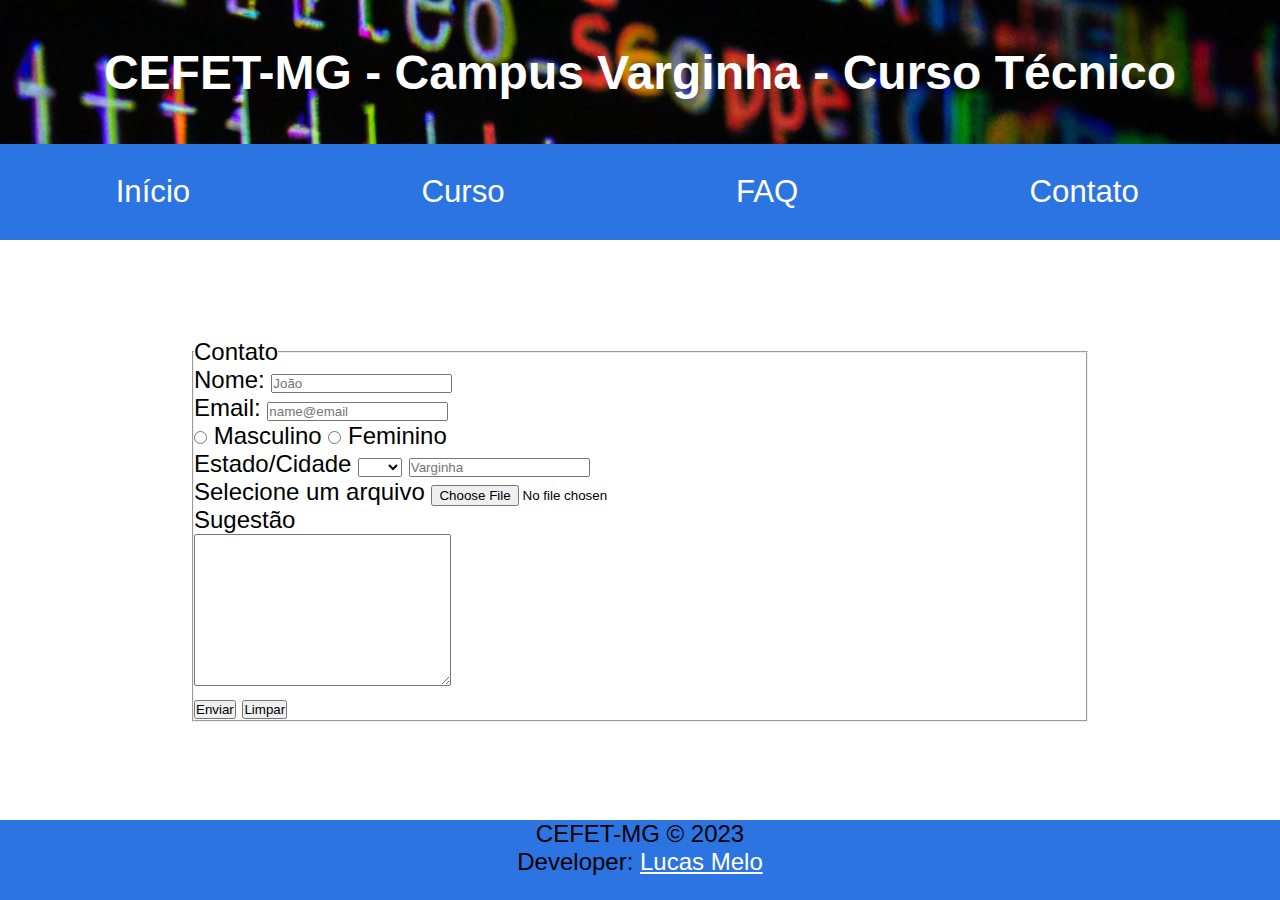
==== contato.html @ 1893dd00 "+de 70% terminado" ====
<!DOCTYPE html>
<html lang="pt-br">
<head>
    <meta charset="UTF-8">
    <meta http-equiv="X-UA-Compatible" content="IE=edge">
    <meta name="viewport" content="width=, initial-scale=1.0">
    <title>Document</title>
    <link rel="stylesheet" href="css/estilo.css">
    <link rel="stylesheet" href="css/menu.css">
    <link rel="shortcut icon" href="img/chip.svg" type="image/x-icon">
</head>

<body>
    <header>
        <div id="titulo">
            <h1>CEFET-MG - Campus Varginha - Curso Técnico</h1>
        </div>
        <input type="checkbox" name="" id="checkmenu">
        <label for="checkmenu" id="labelmenu">
            <div class="menuburguer">
                <span class="hamburguer" id="hamburguer1"></span>
                <span class="hamburguer" id="hamburguer2"></span>
                <span class="hamburguer" id="hamburguer3"></span>
            </div>
        </label>
        <nav id="menu">
            <ul>
                <li><a href="index.html">Início</a></li>
                <li><a href="curso.html">Curso</a></li>
                <li><a href="faq.html">FAQ</a></li>
                <li><a href="contato.html">Contato</a></li>
            </ul>
        </nav>
    </header>
    <main>
        <div id="center-main">
            <form action="" method="post" enctype="multipart/form-data">
                <fieldset>
                    <legend>Contato</legend>

                    <!-- Informações Básicas -->
                    <label for="name" required>Nome:</label>
                    <input type="text" name="name" id="name" placeholder="João"><br>
                    <label for="email">Email:</label>
                    <input type="email" name="email" id="email" placeholder="name@email"> <br>

                    <!-- Informação do sexo: -->
                    <input type="radio" name="sex" id="sexoM" value="M">
                    <label for="sexoM">Masculino</label>
                    <input type="radio" name="sex" id="sexoF" value="F">
                    <label for="sexoF">Feminino</label>
                    <br>

                    <!-- Localização  -->
                    <label for="estado">Estado</label>/<label for="cidade">Cidade</label>
                    <select name="estado" id="estado">
                        <option value=""> </option>
                        <option value="AC">AC</option>
                        <option value="AL">AL</option>
                        <option value="AP">AP</option>
                        <option value="AM">AM</option>
                        <option value="BA">BA</option>
                        <option value="CE">CE</option>
                        <option value="DF">DF</option>
                        <option value="ES">ES</option>
                        <option value="GO">GO</option>
                        <option value="MA">MA</option>
                        <option value="MT">MT</option>
                        <option value="MS">MS</option>
                        <option value="MG">MG</option>
                        <option value="PA">PA</option>
                        <option value="PB">PB</option>
                        <option value="PR">PR</option>
                        <option value="PE">PE</option>
                        <option value="PI">PI</option>
                        <option value="RJ">RJ</option>
                        <option value="RN">RN</option>
                        <option value="RS">RS</option>
                        <option value="RO">RO</option>
                        <option value="RR">RR</option>
                        <option value="SC">SC</option>
                        <option value="SP">SP</option>
                        <option value="SE">SE</option>
                        <option value="TO">TO</option>
                    </select>
                    <input type="text" name="cidade" id="cidade" placeholder="Varginha"> <br>

                    <!-- Arquivo e sugestão  -->
                    <label for="arq">Selecione um arquivo</label>
                    <input type="file" name="file" id="arq">
                    <br>
                    <label for="sug">Sugestão</label> <br>
                    <textarea name="sug" id="sug" cols="30" rows="10"></textarea>

                    <br>
                    <button type="submit">Enviar</button>
                    <button type="reset">Limpar</button>
                </fieldset>
            </form>
        </div>
    </main>
    <footer>
        CEFET-MG &copy; 2023 <br>
        Developer: <a href="https:/github.com/meloluvert" target="_blank">Lucas Melo</a>

    </footer>
</body>

</html>
---- css/estilo.css ----
/*Tags gerais*/
* {
    box-sizing: border-box;
    margin: 0;
    padding: 0;
    outline: 0;
    color: black;
    font-family: 'Inter', sans-serif;
}

body {
    font-size: 1.5rem;
    text-align: justify;
}

:root {
    --primary: #2c74e2;
}

header {
    height: 15rem;

}

a {
    color: rgb(255, 255, 255);
}

a:visited {
    color: rgb(255, 255, 255);
}

#titulo {
    height: 60%;
    text-align: center;
    background-image: url(../img/background.png);
    background-size: cover;
    background-repeat: no-repeat;
    display: flex;
    align-items: center;
    justify-content: center;

}

h1 {
    color: white;
}

main {
    min-height: calc(100vh - 20rem);
    width: 70%;
    margin: auto;
    display: flex;
    align-items: center;
    justify-content: center;
}

ol,
ul {
    /*Para bullet não sair do enquadramento*/
    width: 90%;
    margin: auto;
}



footer {
    background-color: var(--primary);
    height: 5rem;
    text-align: center;
}

table{
    width: 100%;
    height: 100%;
    border-collapse: collapse;
    text-align: center;
}
thead, tfoot{
    font-weight: bolder;
}
tbody{
    text-align: center;
}
table tr th,
table tr td {
    border: 0.1rem solid BLACK;
    padding: 0.1rem;

}
.no-center-table{
    text-align: left;
}
#center-main {
    width: 100%;
    height: 90%;
}
.bolder-table{
    font-weight: bolder;
}
---- css/menu.css ----
/* Menus */
#menu {
    width: 100%;
    background-color: var(--primary);
    height: 40%;
    display: flex;
    align-items: center;
    flex-direction: row;
    justify-content: space-between;
}
#menu ul {
    width: 100%;
    list-style-type: none;
    display: flex;
    justify-content: space-around;
    align-items: center;
    
}

#menu ul li {
    display: inline-block;
    font-size: 1.7rem;
}
#menu ul li a{
    text-decoration: none;
}

#menu ul li:hover a{
    text-decoration: underline;
}

/*Menu responsivo*/
input#checkmenu{
    display: none; 

}
#labelmenu{
    width: 5%;
    display: flex;
    align-items: center;
    justify-content: right;
    height: 100%;
    display: none;
}
.menuburguer{
    margin-right: 3%;
    height: 100%;
}
/*para a navegação não encostar no título*/
@media(max-width:1542px){
    #menu ul{
        padding-right: 2%;
    }
    #menu ul li{
        font-size: 1.3em;
    }
}


@media(max-width:1261px){
    /*menu vai desaparecer*/
    #menu{
        display: none;
        height: calc(100vh - 7rem);
        width: 100%;
        justify-content: right;      
        
    }

    #menu ul{
        flex-wrap: wrap;
        background-color: var(--primary);
        background-color: rgba(69, 90, 100, 0.856);
        height: 100%;
        width: 50%;
        align-content:flex-start;
        padding-right: 2%;

    }

    /*Esconderemos a ul*/
    input#checkmenu ~ #menu ul{
        position: absolute;
        right:-100%;
        animation: appear;
        animation-duration: 1.5s;
        animation-fill-mode: forwards;
        transition: right 3s;
        
    }
    
    /*para que a ul, escondida à direita, apareça*/
    @keyframes appear {
        100%{
            right: 0;
        }
    }
    

    #menu ul li{
        width: 100%;
        text-align: right;
        display: block;
        padding: 2% 0;
    }

    .menuburguer {
        display: flex;
        width: 70%;
        height: 30px;
        margin: auto;
        flex-wrap: wrap;
    }

    /*Animação*/
    /*Quando apertarmos o label, o menu vai aparecer*/
    input#checkmenu:checked ~ #menu{
        display: flex;
        backdrop-filter: blur(5px);
    }
    
    /*para que rode quando clicar*/
    input#checkmenu:checked ~ label .menuburguer{
        display: flex;
        align-items: center;
        flex-wrap: nowrap;
        rotate: 45deg;
    }
    input#checkmenu:checked ~ label #hamburguer1::before{
        position: absolute;
        rotate: -90deg;
    }

    
    .hamburguer, .hamburguer::before{
        display: block;
        height: 5%;
        background-color: #000;
        width: 100%;
        transition: rotate 1s;

    }

    .hamburguer::before{
        display: block;
        content:'';
    }
    
    
    
    
    
}
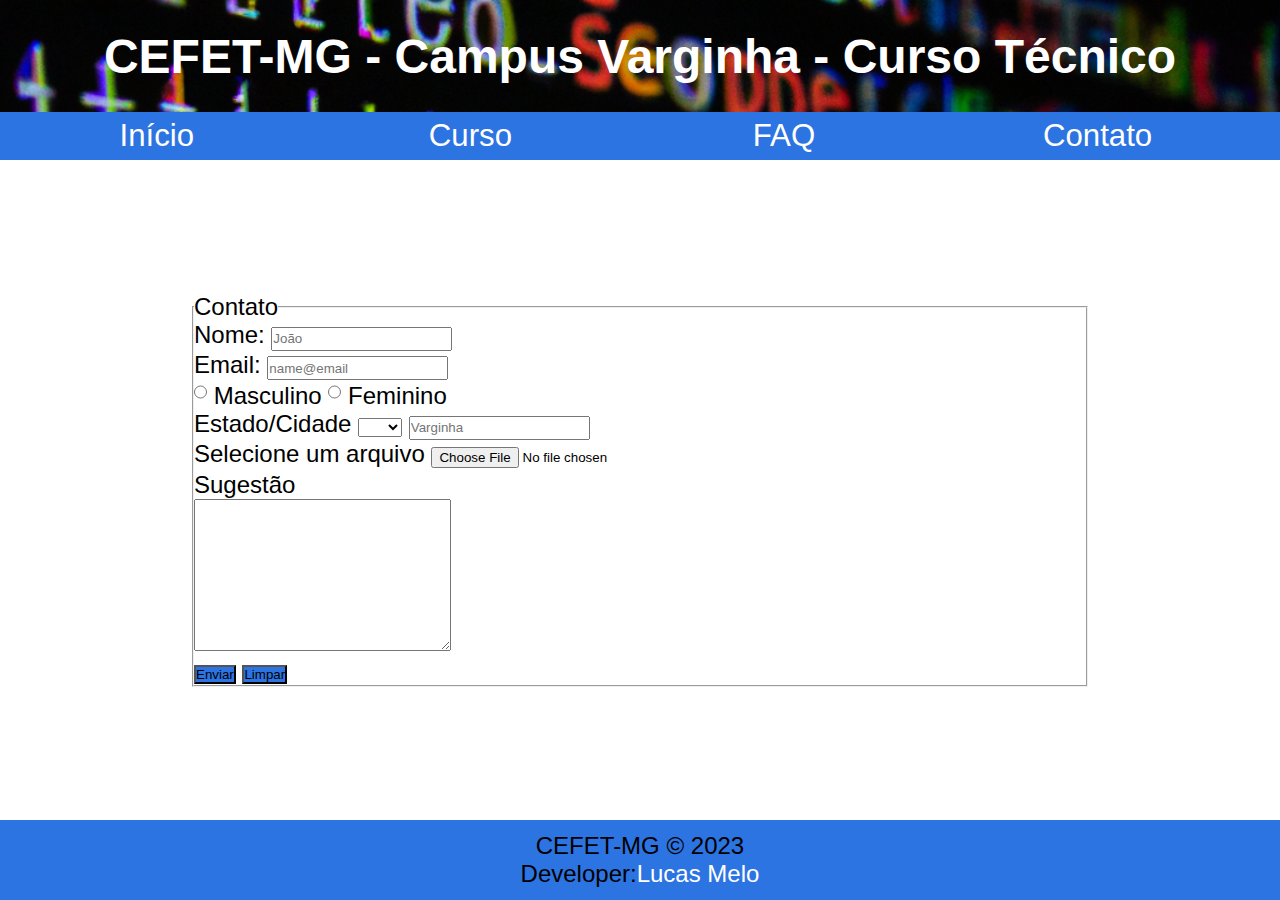
==== commit 0370c2e9: "Melhorias no menu e ajustes de estilo" ====
--- a/contato.html
+++ b/contato.html
@@ -100,9 +100,10 @@
         </div>
     </main>
     <footer>
-        CEFET-MG &copy; 2023 <br>
-        Developer: <a href="https:/github.com/meloluvert" target="_blank">Lucas Melo</a>
-
+        <p>
+            CEFET-MG &copy; 2023 <br>
+            Developer:<a href="https:/github.com/meloluvert" target="_blank">Lucas Melo</a>
+        </p>
     </footer>
 </body>
 
--- a/css/estilo.css
+++ b/css/estilo.css
@@ -15,23 +15,28 @@
 
 :root {
     --primary: #2c74e2;
+    --hover:rgb(33, 85, 163);
 }
 
 header {
-    height: 15rem;
+    height: 10rem;
 
 }
 
 a {
     color: rgb(255, 255, 255);
+    text-decoration: none;
 }
 
 a:visited {
     color: rgb(255, 255, 255);
 }
+a:hover{
+    text-decoration: underline;
+}
 
 #titulo {
-    height: 60%;
+    height: 70%;
     text-align: center;
     background-image: url(../img/background.png);
     background-size: cover;
@@ -45,9 +50,13 @@
 h1 {
     color: white;
 }
+h2{
+    font-weight: 400;
+    text-align: center;
+}
 
 main {
-    min-height: calc(100vh - 20rem);
+    min-height: calc(100vh - 15rem);
     width: 70%;
     margin: auto;
     display: flex;
@@ -68,6 +77,9 @@
     background-color: var(--primary);
     height: 5rem;
     text-align: center;
+    display: flex;
+    justify-content: center;
+    align-items: center;
 }
 
 table{
@@ -97,4 +109,12 @@
 }
 .bolder-table{
     font-weight: bolder;
+}
+input{
+    height: 1.5rem;
+}
+
+form button{
+    background-color: #2c74e2;
+    width: ;
 }--- a/css/menu.css
+++ b/css/menu.css
@@ -4,7 +4,7 @@
 #menu {
     width: 100%;
     background-color: var(--primary);
-    height: 40%;
+    height: 30%;
     display: flex;
     align-items: center;
     flex-direction: row;
@@ -16,20 +16,28 @@
     display: flex;
     justify-content: space-around;
     align-items: center;
+    height: 100%;
+    
     
 }
 
 #menu ul li {
     display: inline-block;
     font-size: 1.7rem;
+    width: 25%;
+    display: flex;
+    justify-content: center;
+    align-items: center;
+    height: 100%;
+    transition: background-color 0.3s;
 }
 #menu ul li a{
     text-decoration: none;
 }
+#menu ul li:hover{
+    background-color: var(--hover);
+}
 
-#menu ul li:hover a{
-    text-decoration: underline;
-}
 
 /*Menu responsivo*/
 input#checkmenu{
@@ -90,7 +98,9 @@
         transition: right 3s;
         
     }
-    
+    #labelmenu{
+        display: block;
+    }
     /*para que a ul, escondida à direita, apareça*/
     @keyframes appear {
         100%{
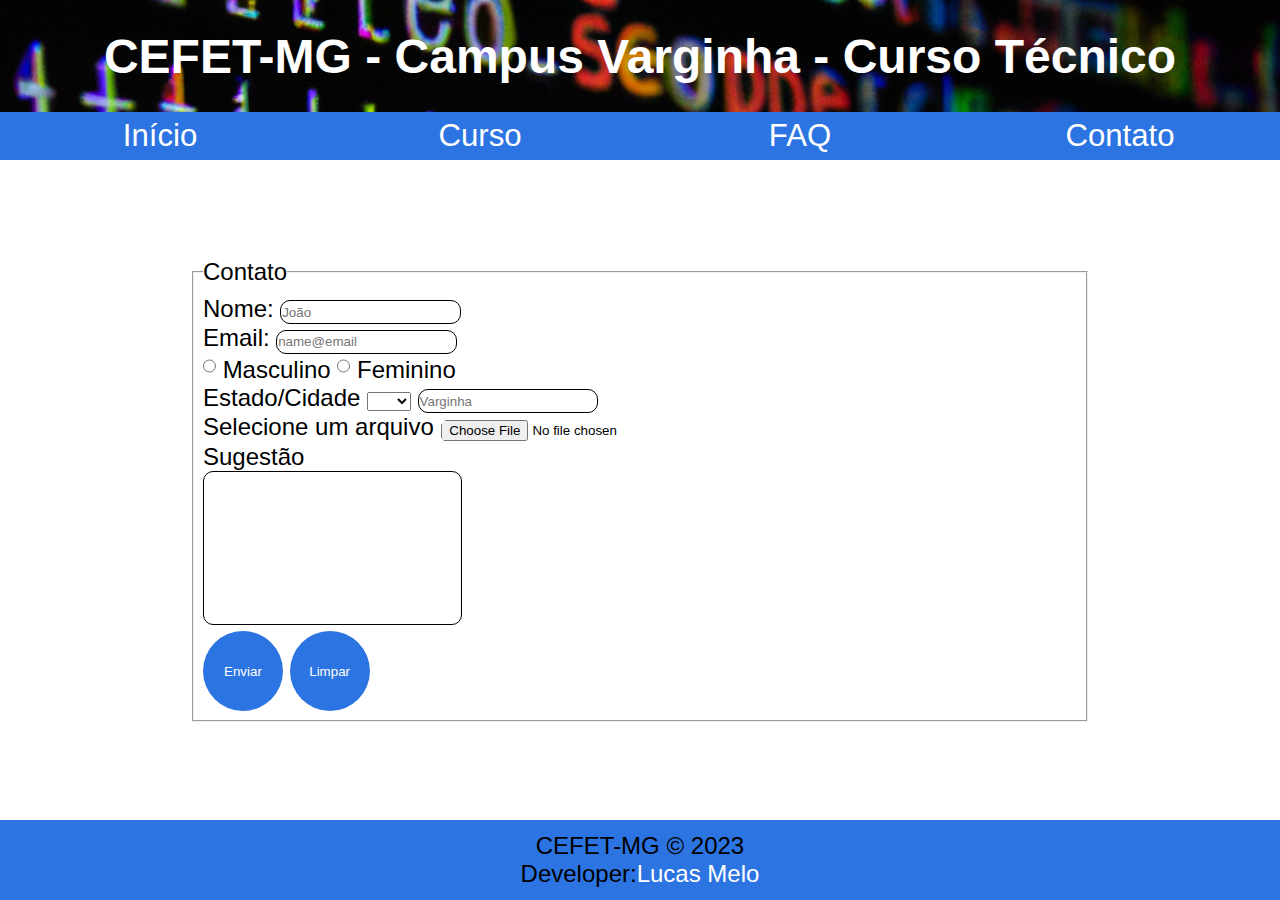
==== commit b9d3a71f: "Responsivo adicionado" ====
--- a/contato.html
+++ b/contato.html
@@ -1,12 +1,14 @@
 <!DOCTYPE html>
 <html lang="pt-br">
+
 <head>
     <meta charset="UTF-8">
     <meta http-equiv="X-UA-Compatible" content="IE=edge">
     <meta name="viewport" content="width=, initial-scale=1.0">
-    <title>Document</title>
+    <title>Contato</title>
     <link rel="stylesheet" href="css/estilo.css">
     <link rel="stylesheet" href="css/menu.css">
+    <link rel="stylesheet" href="css/responsivo.css">
     <link rel="shortcut icon" href="img/chip.svg" type="image/x-icon">
 </head>
 
@@ -39,13 +41,13 @@
                     <legend>Contato</legend>
 
                     <!-- Informações Básicas -->
-                    <label for="name" required>Nome:</label>
+                    <label for="name">Nome:</label>
                     <input type="text" name="name" id="name" placeholder="João"><br>
                     <label for="email">Email:</label>
-                    <input type="email" name="email" id="email" placeholder="name@email"> <br>
+                    <input type="email" name="email" id="email" placeholder="name@email" required> <br>
 
                     <!-- Informação do sexo: -->
-                    <input type="radio" name="sex" id="sexoM" value="M">
+                    <input type="radio" name="sex" id="sexoM" value="M" required>
                     <label for="sexoM">Masculino</label>
                     <input type="radio" name="sex" id="sexoF" value="F">
                     <label for="sexoF">Feminino</label>
@@ -90,11 +92,11 @@
                     <input type="file" name="file" id="arq">
                     <br>
                     <label for="sug">Sugestão</label> <br>
-                    <textarea name="sug" id="sug" cols="30" rows="10"></textarea>
+                    <textarea name="sug" id="sug" cols="30" rows="10" required></textarea>
 
                     <br>
-                    <button type="submit">Enviar</button>
-                    <button type="reset">Limpar</button>
+                    <button type="submit"> <span>Enviar</span> </button>
+                    <button type="reset"><span>Limpar</span></button>
                 </fieldset>
             </form>
         </div>
--- a/css/estilo.css
+++ b/css/estilo.css
@@ -15,12 +15,22 @@
 
 :root {
     --primary: #2c74e2;
-    --hover:rgb(33, 85, 163);
+    --hover: rgb(33, 85, 163);
+    --altura-main: calc(100vh - 15rem);
 }
 
 header {
     height: 10rem;
 
+}
+
+h1 {
+    color: white;
+}
+
+h2 {
+    font-weight: 400;
+    text-align: center;
 }
 
 a {
@@ -31,7 +41,8 @@
 a:visited {
     color: rgb(255, 255, 255);
 }
-a:hover{
+
+a:hover {
     text-decoration: underline;
 }
 
@@ -47,16 +58,9 @@
 
 }
 
-h1 {
-    color: white;
-}
-h2{
-    font-weight: 400;
-    text-align: center;
-}
 
 main {
-    min-height: calc(100vh - 15rem);
+    min-height: var(--altura-main);
     width: 70%;
     margin: auto;
     display: flex;
@@ -71,6 +75,77 @@
     margin: auto;
 }
 
+/*Tabela*/
+table {
+    width: 100%;
+    height: 100%;
+    border-collapse: collapse;
+    text-align: center;
+}
+
+thead,
+tfoot {
+    font-weight: bolder;
+}
+
+tbody {
+    text-align: center;
+}
+
+table tr th,
+table tr td {
+    border: 0.1rem solid BLACK;
+    padding: 0.1rem;
+
+}
+
+/*Form*/
+input {
+    height: 1.5rem;
+}
+
+fieldset {
+    padding: 1%;
+}
+
+form button {
+    background-color: #2c74e2;
+    max-width: 20%;
+    height: 5rem;
+    width: 5rem;
+    border-radius: 50%;
+    border: 0;
+
+}
+
+form textarea {
+    resize: none;
+}
+
+form input,
+form textarea {
+    border-radius: 10px;
+    outline: 0;
+    border: 1px solid #000;
+    padding: 0.1%;
+}
+
+form button:hover {
+    background-color: var(--hover);
+}
+
+form button span {
+    width: 100%;
+    padding: 5%;
+    color: white;
+}
+
+
+
+form input[type="file"] {
+    border: 0;
+}
+
 
 
 footer {
@@ -82,39 +157,16 @@
     align-items: center;
 }
 
-table{
-    width: 100%;
-    height: 100%;
-    border-collapse: collapse;
-    text-align: center;
-}
-thead, tfoot{
-    font-weight: bolder;
-}
-tbody{
-    text-align: center;
-}
-table tr th,
-table tr td {
-    border: 0.1rem solid BLACK;
-    padding: 0.1rem;
 
-}
-.no-center-table{
+.no-center-table {
     text-align: left;
 }
+
 #center-main {
     width: 100%;
     height: 90%;
 }
-.bolder-table{
+
+.bolder-table {
     font-weight: bolder;
-}
-input{
-    height: 1.5rem;
-}
-
-form button{
-    background-color: #2c74e2;
-    width: ;
 }--- a/css/menu.css
+++ b/css/menu.css
@@ -1,5 +1,3 @@
-
-
 /* Menus */
 #menu {
     width: 100%;
@@ -10,6 +8,7 @@
     flex-direction: row;
     justify-content: space-between;
 }
+
 #menu ul {
     width: 100%;
     list-style-type: none;
@@ -17,8 +16,8 @@
     justify-content: space-around;
     align-items: center;
     height: 100%;
-    
-    
+
+
 }
 
 #menu ul li {
@@ -31,94 +30,109 @@
     height: 100%;
     transition: background-color 0.3s;
 }
-#menu ul li a{
+
+#menu ul li a {
     text-decoration: none;
+    width: 100%;
+    text-align: center;
 }
-#menu ul li:hover{
+
+#menu ul li:hover {
     background-color: var(--hover);
 }
 
 
 /*Menu responsivo*/
-input#checkmenu{
-    display: none; 
+input#checkmenu {
+    display: none;
 
 }
-#labelmenu{
+
+#labelmenu {
     width: 5%;
-    display: flex;
-    align-items: center;
-    justify-content: right;
+
+
     height: 100%;
     display: none;
 }
-.menuburguer{
+
+.menuburguer {
     margin-right: 3%;
     height: 100%;
 }
+
 /*para a navegação não encostar no título*/
-@media(max-width:1542px){
-    #menu ul{
-        padding-right: 2%;
-    }
-    #menu ul li{
+@media(max-width:1542px) {
+    #menu ul li {
         font-size: 1.3em;
     }
 }
 
 
-@media(max-width:1261px){
+@media(max-width:800px) {
+
     /*menu vai desaparecer*/
-    #menu{
+    #menu {
         display: none;
-        height: calc(100vh - 7rem);
+        height: 150px;
         width: 100%;
-        justify-content: right;      
-        
+        justify-content: right;
+        background-color: transparent;
+
     }
 
-    #menu ul{
+    #menu ul {
         flex-wrap: wrap;
-        background-color: var(--primary);
-        background-color: rgba(69, 90, 100, 0.856);
+        background-color: #2c75e2d8;
         height: 100%;
-        width: 50%;
-        align-content:flex-start;
-        padding-right: 2%;
+        width: 100%;
 
     }
 
     /*Esconderemos a ul*/
-    input#checkmenu ~ #menu ul{
+    input#checkmenu~#menu ul {
         position: absolute;
-        right:-100%;
+        right: -100%;
         animation: appear;
         animation-duration: 1.5s;
         animation-fill-mode: forwards;
-        transition: right 3s;
-        
+        transition: rigth 3s;
+        transition-timing-function: ease-in;
+
     }
-    #labelmenu{
-        display: block;
+
+    #labelmenu {
+        display: flex;
+        align-items: center;
+        justify-content: right;
+        height: auto;
+        width: 100%;
+        padding: 6px 0;
+        background-color: var(--primary);
+
+
     }
+
     /*para que a ul, escondida à direita, apareça*/
     @keyframes appear {
-        100%{
+        100% {
             right: 0;
         }
     }
-    
 
-    #menu ul li{
+
+    #menu ul li {
         width: 100%;
-        text-align: right;
+        text-align: center;
         display: block;
-        padding: 2% 0;
+        height: 25%;
+        border-top: 0.1px solid #fff;
+        display: flex;
     }
 
     .menuburguer {
         display: flex;
-        width: 70%;
+        width: 5%;
         height: 30px;
         margin: auto;
         flex-wrap: wrap;
@@ -126,25 +140,27 @@
 
     /*Animação*/
     /*Quando apertarmos o label, o menu vai aparecer*/
-    input#checkmenu:checked ~ #menu{
+    input#checkmenu:checked~#menu {
         display: flex;
         backdrop-filter: blur(5px);
     }
-    
+
     /*para que rode quando clicar*/
-    input#checkmenu:checked ~ label .menuburguer{
+    input#checkmenu:checked~label .menuburguer {
         display: flex;
         align-items: center;
         flex-wrap: nowrap;
         rotate: 45deg;
     }
-    input#checkmenu:checked ~ label #hamburguer1::before{
+
+    input#checkmenu:checked~label #hamburguer1::before {
         position: absolute;
         rotate: -90deg;
     }
 
-    
-    .hamburguer, .hamburguer::before{
+
+    .hamburguer,
+    .hamburguer::before {
         display: block;
         height: 5%;
         background-color: #000;
@@ -153,13 +169,18 @@
 
     }
 
-    .hamburguer::before{
+    .hamburguer::before {
         display: block;
-        content:'';
+        content: '';
     }
-    
-    
-    
-    
-    
+
+
+
+
+}
+
+@media(max-width:600px) {
+    .menuburguer {
+        width: 7%;
+    }
 }--- a/css/responsivo.css
+++ b/css/responsivo.css
@@ -0,0 +1,31 @@
+@media(max-width:1261px) {
+    main {
+        width: 90%;
+        padding-bottom: 12px;
+    }
+
+    h1 {
+        font-size: 2rem;
+    }
+}
+
+@media(max-width:600px) {
+    main {
+        width: 99%;
+    }
+
+    body {
+        font-size: 1rem;
+    }
+}
+
+@media(max-width:400px) {
+    body {
+        font-size: 0.7rem;
+    }
+
+    textarea {
+        display: block;
+        margin: 0 auto;
+    }
+}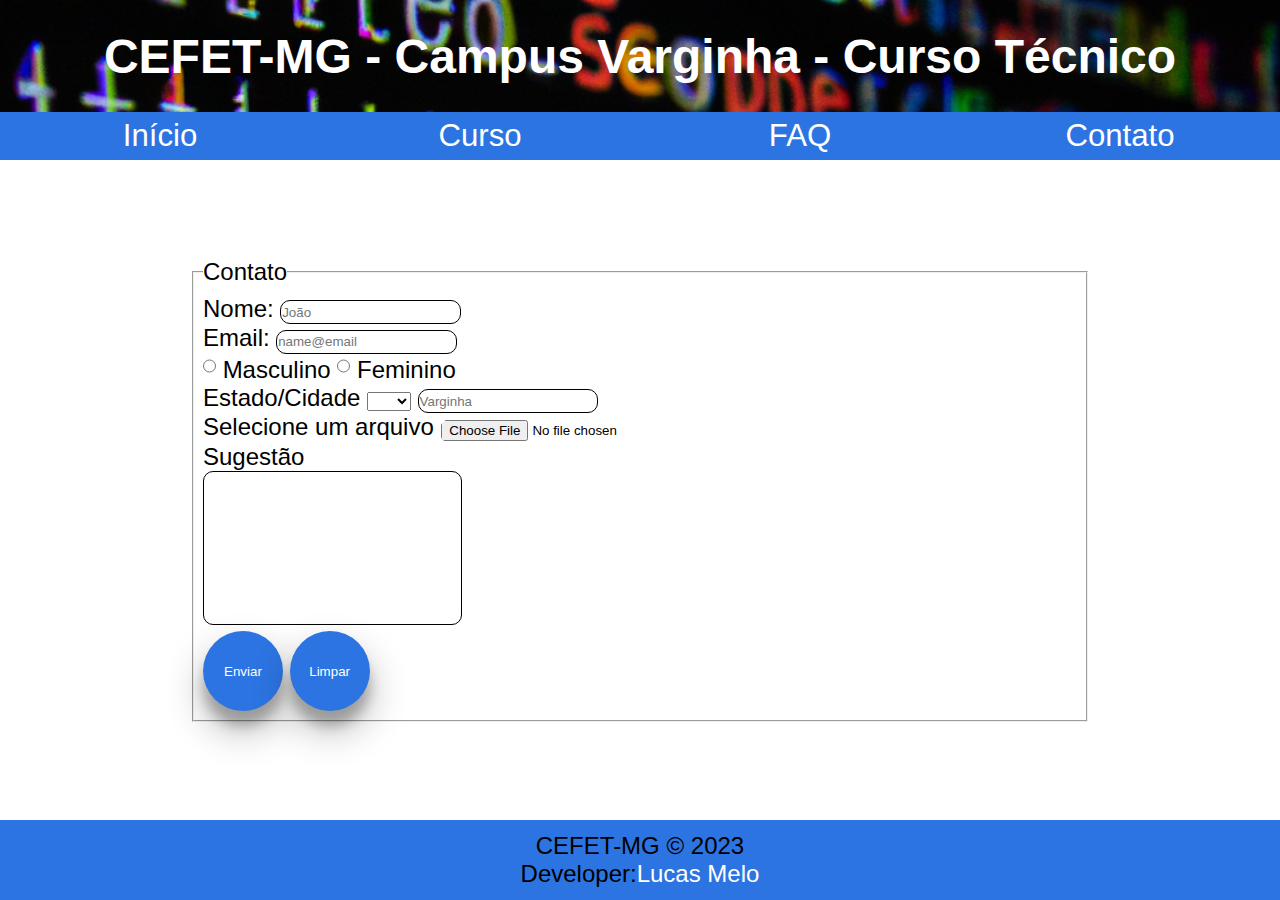
==== commit e88053f0: "Trabalho quase acabado" ====
--- a/contato.html
+++ b/contato.html
@@ -40,65 +40,75 @@
                 <fieldset>
                     <legend>Contato</legend>
 
-                    <!-- Informações Básicas -->
-                    <label for="name">Nome:</label>
-                    <input type="text" name="name" id="name" placeholder="João"><br>
-                    <label for="email">Email:</label>
-                    <input type="email" name="email" id="email" placeholder="name@email" required> <br>
+                    <div>
 
-                    <!-- Informação do sexo: -->
-                    <input type="radio" name="sex" id="sexoM" value="M" required>
-                    <label for="sexoM">Masculino</label>
-                    <input type="radio" name="sex" id="sexoF" value="F">
-                    <label for="sexoF">Feminino</label>
-                    <br>
+                        <!-- Informações Básicas -->
+                        <label for="name">Nome:</label>
+                        <input type="text" name="name" id="name" placeholder="João">
+                    </div>
+                    <div>
+                        <label for="email">Email:</label>
+                        <input type="email" name="email" id="email" placeholder="name@email" required>
+                    </div>
+                    <div>
+                        <!-- Informação do sexo: -->
+                        <input type="radio" name="sex" id="sexoM" value="M" required>
+                        <label for="sexoM">Masculino</label>
+                        <input type="radio" name="sex" id="sexoF" value="F">
+                        <label for="sexoF">Feminino</label>
+                    </div>
+                    <div>
 
-                    <!-- Localização  -->
-                    <label for="estado">Estado</label>/<label for="cidade">Cidade</label>
-                    <select name="estado" id="estado">
-                        <option value=""> </option>
-                        <option value="AC">AC</option>
-                        <option value="AL">AL</option>
-                        <option value="AP">AP</option>
-                        <option value="AM">AM</option>
-                        <option value="BA">BA</option>
-                        <option value="CE">CE</option>
-                        <option value="DF">DF</option>
-                        <option value="ES">ES</option>
-                        <option value="GO">GO</option>
-                        <option value="MA">MA</option>
-                        <option value="MT">MT</option>
-                        <option value="MS">MS</option>
-                        <option value="MG">MG</option>
-                        <option value="PA">PA</option>
-                        <option value="PB">PB</option>
-                        <option value="PR">PR</option>
-                        <option value="PE">PE</option>
-                        <option value="PI">PI</option>
-                        <option value="RJ">RJ</option>
-                        <option value="RN">RN</option>
-                        <option value="RS">RS</option>
-                        <option value="RO">RO</option>
-                        <option value="RR">RR</option>
-                        <option value="SC">SC</option>
-                        <option value="SP">SP</option>
-                        <option value="SE">SE</option>
-                        <option value="TO">TO</option>
-                    </select>
-                    <input type="text" name="cidade" id="cidade" placeholder="Varginha"> <br>
+                        <!-- Localização  -->
+                        <label for="estado">Estado</label>/<label for="cidade">Cidade</label>
+                        <select name="estado" id="estado">
+                            <option value=""> </option>
+                            <option value="AC">AC</option>
+                            <option value="AL">AL</option>
+                            <option value="AP">AP</option>
+                            <option value="AM">AM</option>
+                            <option value="BA">BA</option>
+                            <option value="CE">CE</option>
+                            <option value="DF">DF</option>
+                            <option value="ES">ES</option>
+                            <option value="GO">GO</option>
+                            <option value="MA">MA</option>
+                            <option value="MT">MT</option>
+                            <option value="MS">MS</option>
+                            <option value="MG">MG</option>
+                            <option value="PA">PA</option>
+                            <option value="PB">PB</option>
+                            <option value="PR">PR</option>
+                            <option value="PE">PE</option>
+                            <option value="PI">PI</option>
+                            <option value="RJ">RJ</option>
+                            <option value="RN">RN</option>
+                            <option value="RS">RS</option>
+                            <option value="RO">RO</option>
+                            <option value="RR">RR</option>
+                            <option value="SC">SC</option>
+                            <option value="SP">SP</option>
+                            <option value="SE">SE</option>
+                            <option value="TO">TO</option>
+                        </select>
+                        <input type="text" name="cidade" id="cidade" placeholder="Varginha"> <br>
+                    </div>
+                    <div>
+                        <!-- Arquivo e sugestão  -->
+                        <label for="arq">Selecione um arquivo</label>
+                        <input type="file" name="file" id="arq">
+                    </div>
 
-                    <!-- Arquivo e sugestão  -->
-                    <label for="arq">Selecione um arquivo</label>
-                    <input type="file" name="file" id="arq">
-                    <br>
                     <label for="sug">Sugestão</label> <br>
                     <textarea name="sug" id="sug" cols="30" rows="10" required></textarea>
-
-                    <br>
-                    <button type="submit"> <span>Enviar</span> </button>
-                    <button type="reset"><span>Limpar</span></button>
-                </fieldset>
-            </form>
+                    <div>
+                        <button type="submit"> <span>Enviar</span> </button>
+                        <button type="reset"><span>Limpar</span></button>
+                    </div>
+        </div>
+        
+        </fieldset>
+        </form>
         </div>
     </main>
     <footer>
--- a/css/estilo.css
+++ b/css/estilo.css
@@ -73,8 +73,14 @@
     /*Para bullet não sair do enquadramento*/
     width: 90%;
     margin: auto;
-}
-
+    
+}
+ol{
+    list-style-type: upper-roman;
+}
+ul{
+    list-style-type: square;
+}
 /*Tabela*/
 table {
     width: 100%;
@@ -82,7 +88,6 @@
     border-collapse: collapse;
     text-align: center;
 }
-
 thead,
 tfoot {
     font-weight: bolder;
@@ -114,8 +119,12 @@
     height: 5rem;
     width: 5rem;
     border-radius: 50%;
-    border: 0;
-
+    border:0;
+    box-shadow: rgba(0, 0, 0, 0.3) 0px 19px 38px, rgba(0, 0, 0, 0.22) 0px 15px 12px;
+
+}
+form button:active{
+    box-shadow: rgba(0, 0, 0, 0.25) 0px 14px 28px, rgba(0, 0, 0, 0.22) 0px 10px 10px;
 }
 
 form textarea {
@@ -155,6 +164,7 @@
     display: flex;
     justify-content: center;
     align-items: center;
+    width: 100%;
 }
 
 
@@ -169,4 +179,41 @@
 
 .bolder-table {
     font-weight: bolder;
+}
+
+/*faq*/
+#faq{
+    overflow: hidden;
+}
+#faq section a{
+    color: #000;
+}
+#faq section{
+    padding-top: 10rem;
+}
+#faq main{
+    flex-wrap: wrap;
+    height: auto;
+    padding-top: 10rem;
+
+}
+#faq header{
+    position: fixed;
+    top:0;
+    width: 100%;
+}
+#faq footer{
+    position: fixed;
+    bottom:0;
+}
+
+#faq main section.resposta-faq{
+    width: 100%;
+    height: var(--altura-main);
+    padding-top: 10rem;
+    
+}
+#faq #perguntas{
+    height: var(--altura-main);
+    margin-top: 0;
 }